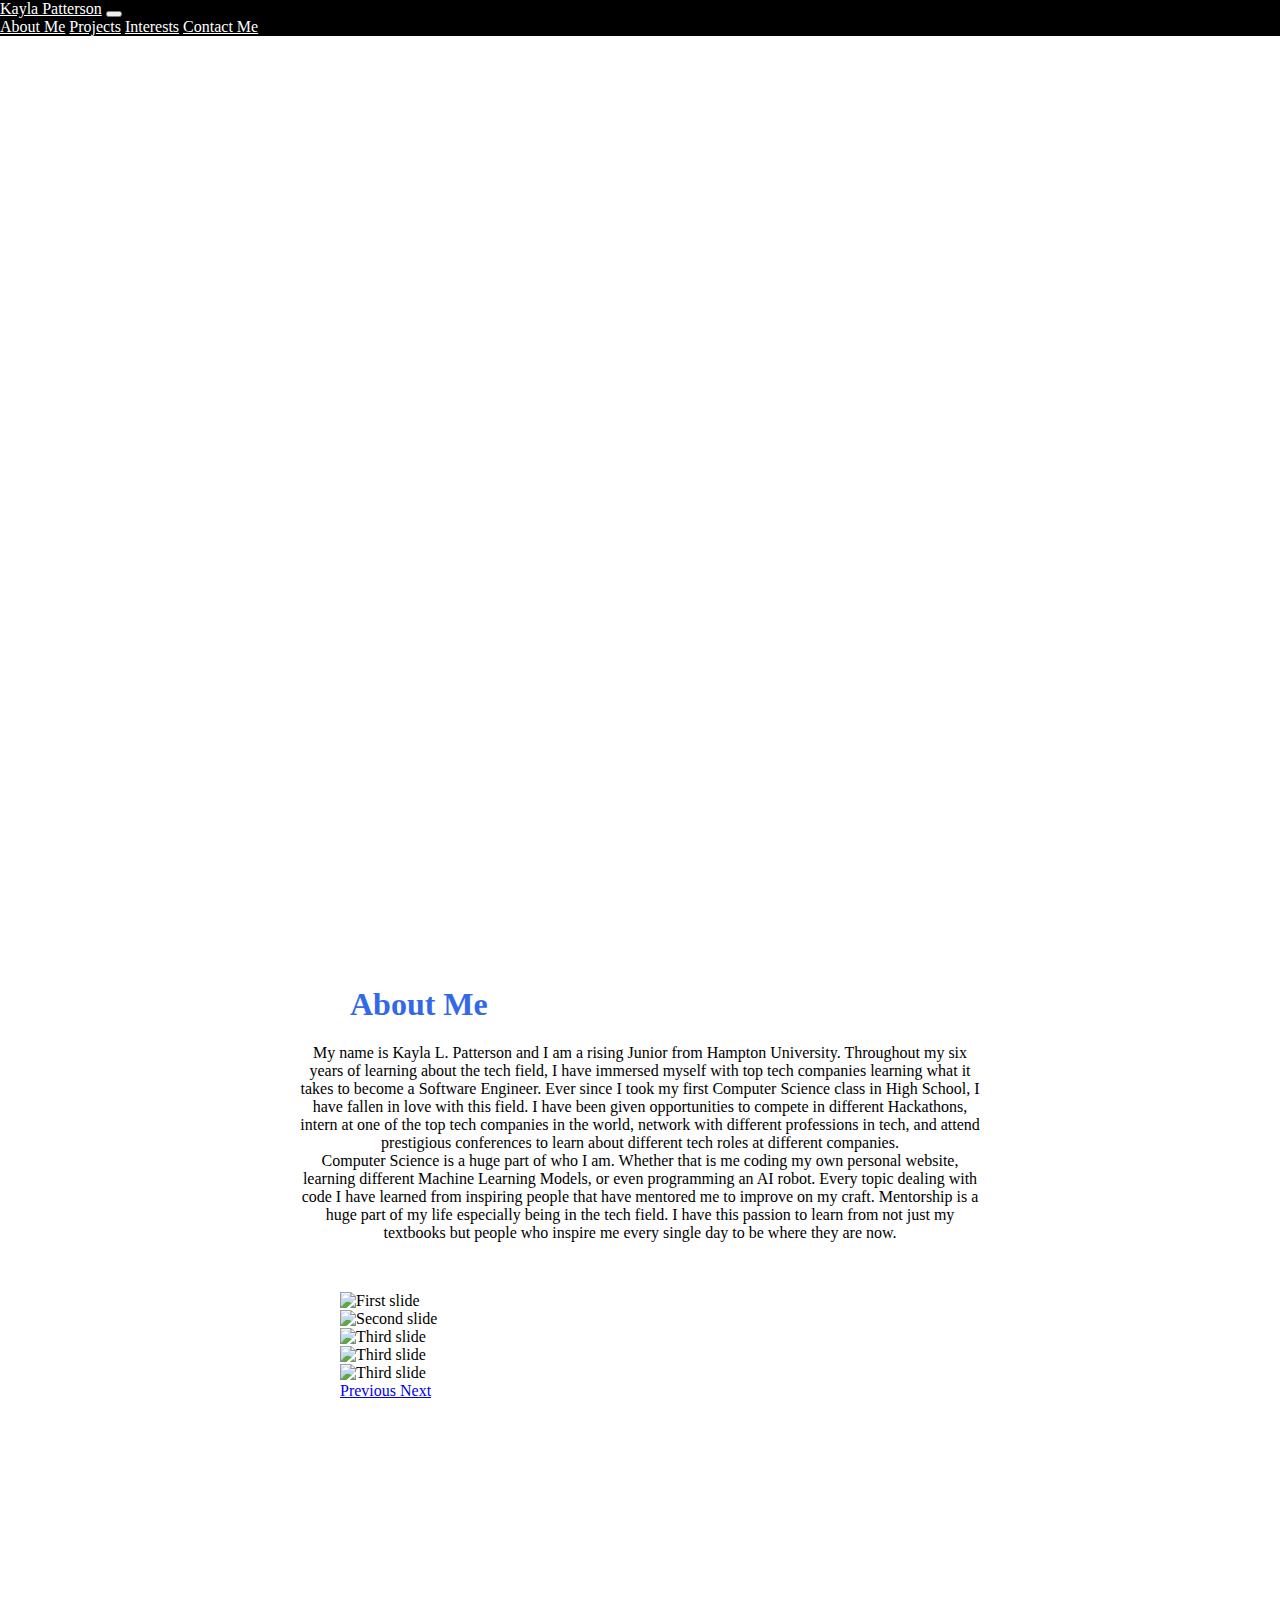
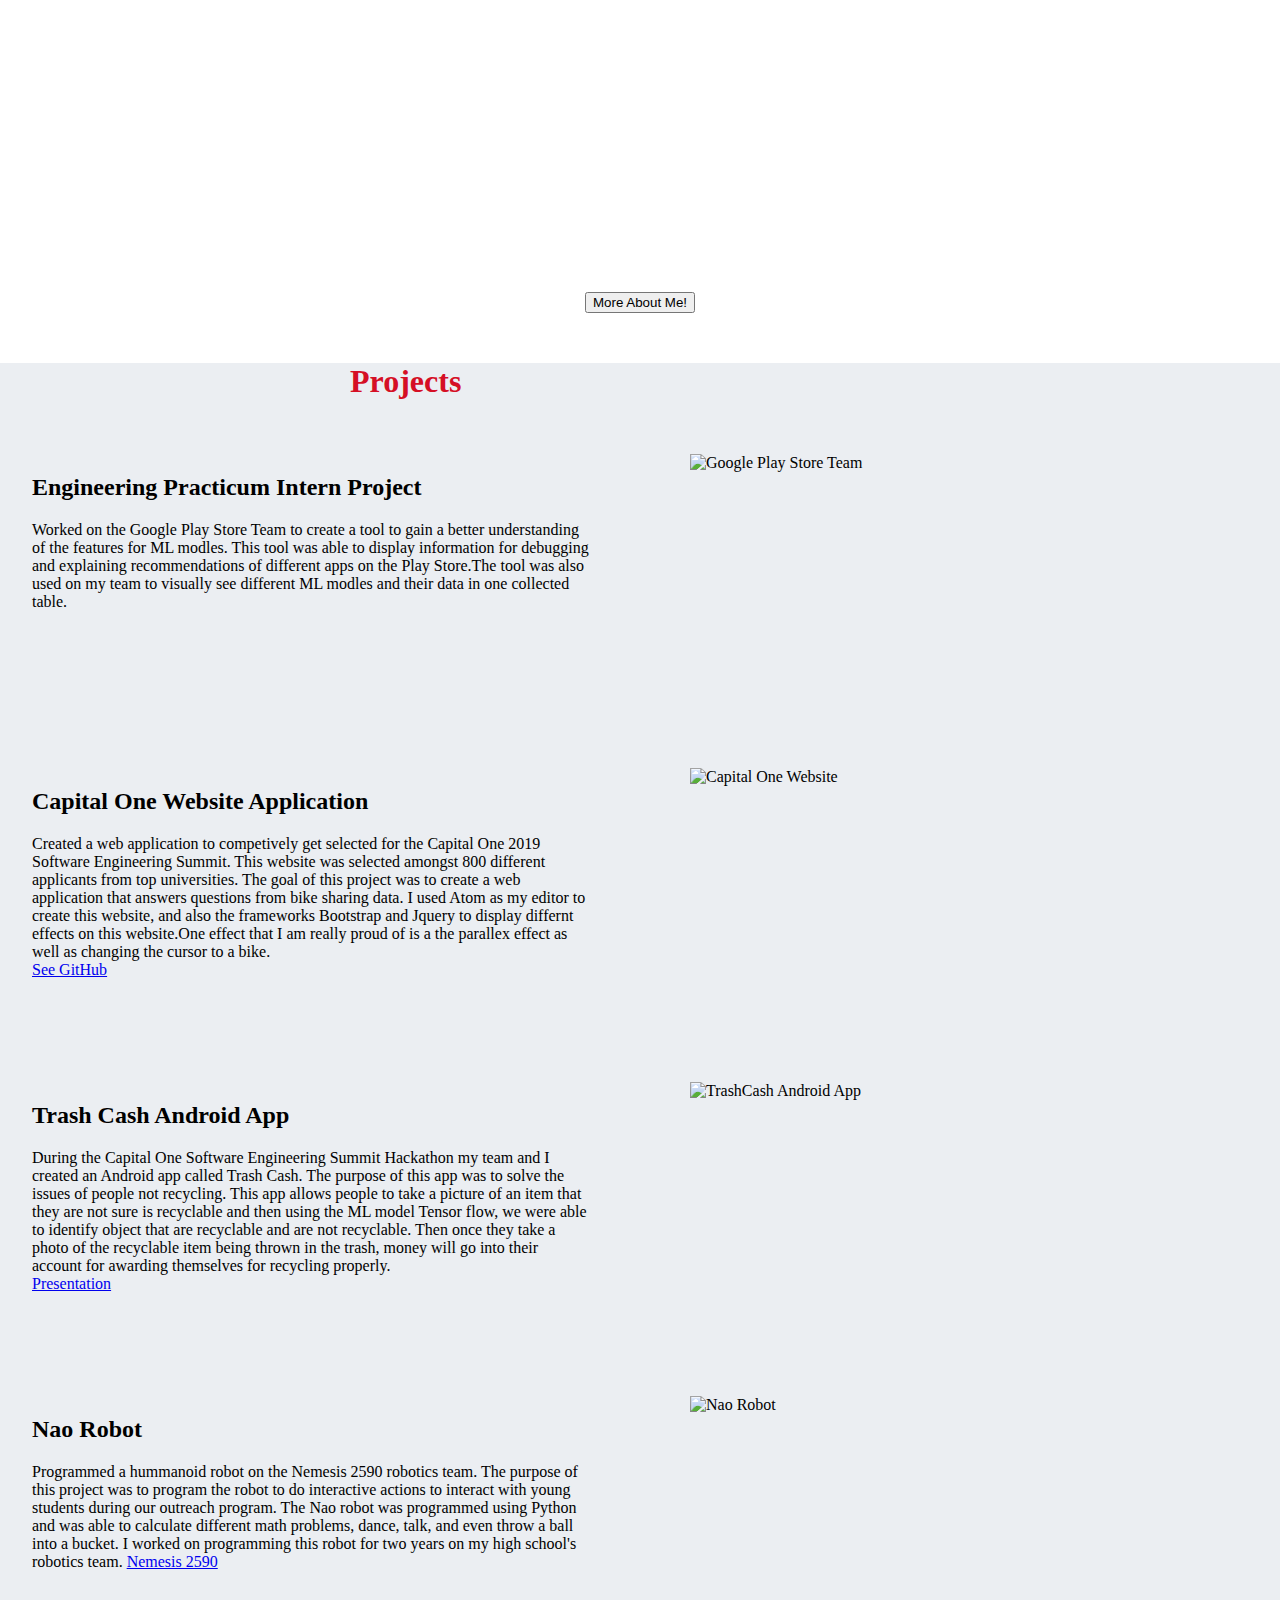
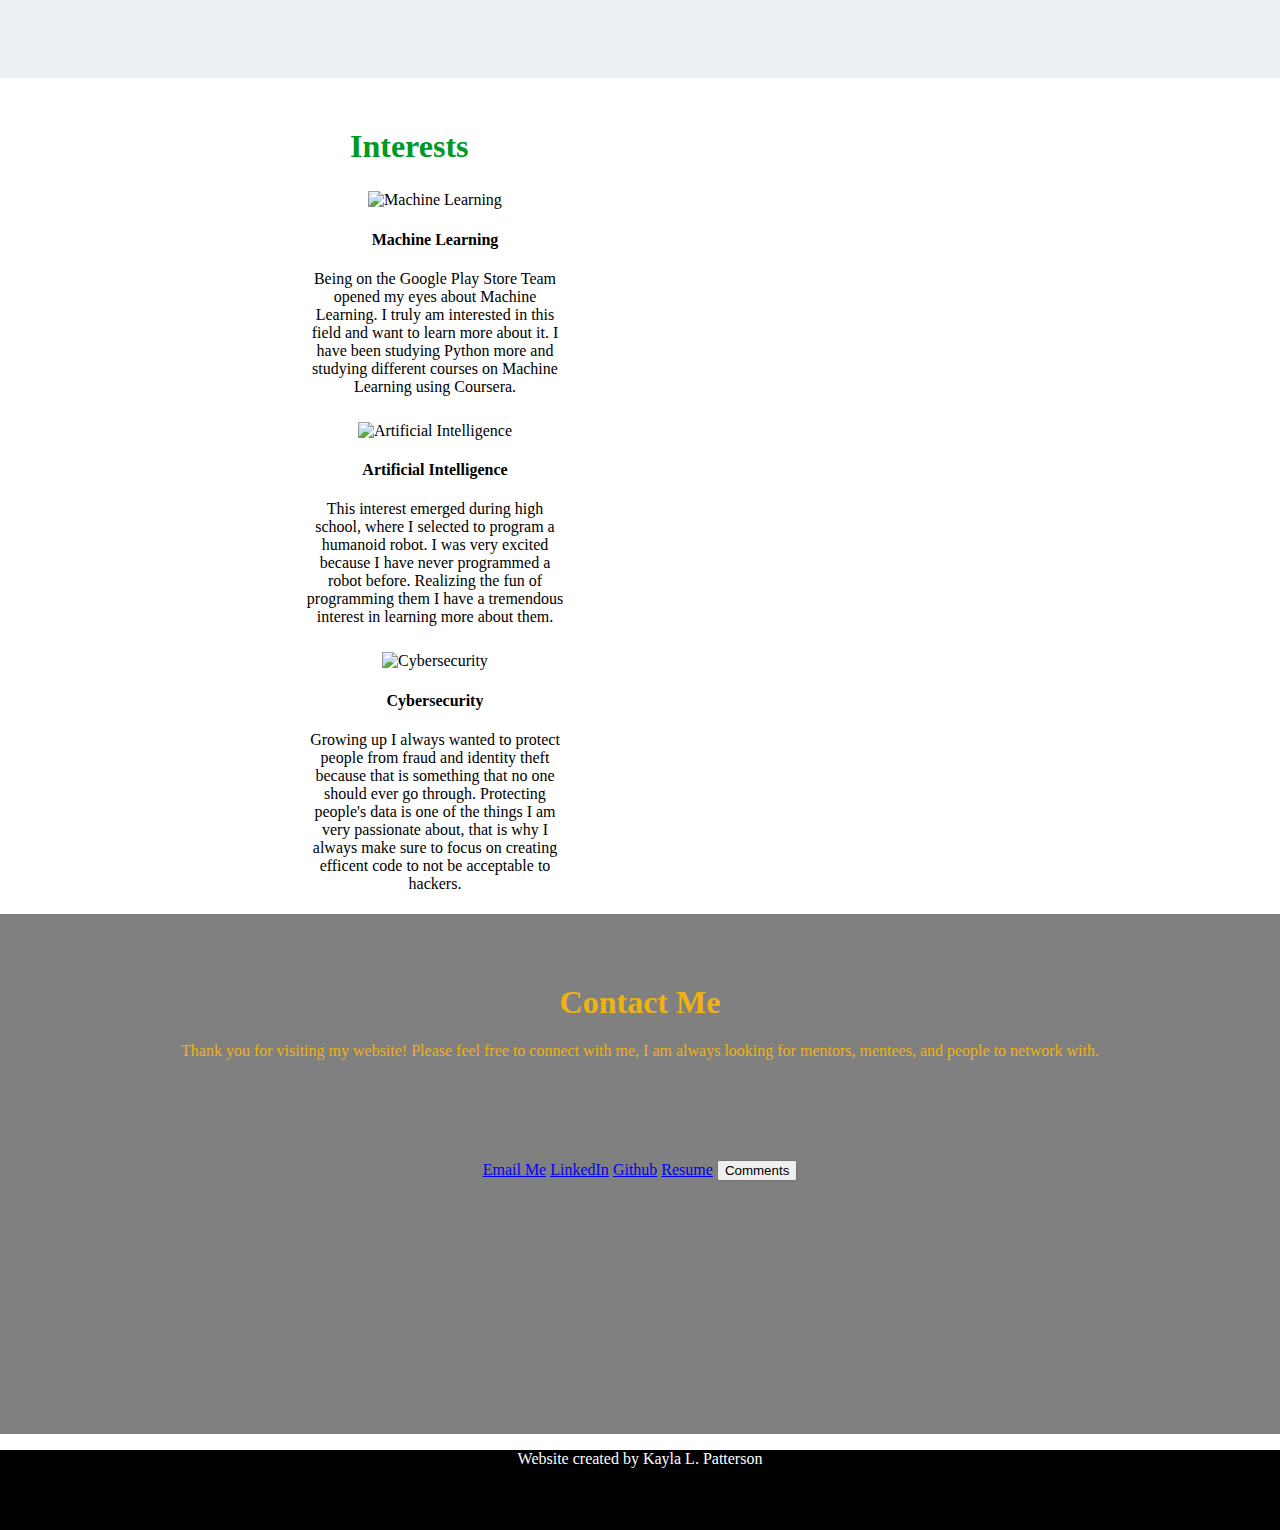
==== portfolio/src/main/webapp/index.html @ 1e5e289f "Add fetch to servlet to display comment on webpage." ====
<!DOCTYPE html>
<html>
  <head>
    <meta charset="UTF-8">
    <meta name="viewport" content="width=device-width, initial-scale=1, shrink-to-fit=no">
    <title>Kayla Patterson</title>
    <link rel="stylesheet" href="https://stackpath.bootstrapcdn.com/bootstrap/4.5.0/css/bootstrap.min.css" integrity="sha384-9aIt2nRpC12Uk9gS9baDl411NQApFmC26EwAOH8WgZl5MYYxFfc+NcPb1dKGj7Sk" crossorigin="anonymous">
    <link rel="stylesheet" href="style.css">
    <!--<script src="script.js"></script>-->
  </head>
  <body>
    <nav class="navbar navbar-expand-lg">
        <a class="navbar-brand" href="#">Kayla Patterson</a>
        <button class="navbar-toggler navbar-light bg-light" type="button" data-toggle="collapse" data-target="#navbarAlt" aria-controls="navbarNavAltMarkup" aria-expanded="false" aria-label="Toggle navigation">
            <span class="navbar-toggler-icon"></span>
        </button>
        <div class="collapse navbar-collapse" id="navbarAlt">
            <div class="navbar-nav">
                <a class="nav-item nav-link" href="#about">About Me</a>
                <a class="nav-item nav-link" href="#projects">Projects</a>
                <a class="nav-item nav-link" href="#interests">Interests</a>  
                <a class="nav-item nav-link" href="#contact">Contact Me</a>  
            </div>
        </div>
    </nav>    
    <div id="cover-page">
        <div class="container">
        <div id="cover-title">
            <h1 id="changeColor"><bold>Kayla Patterson</h1>
            <h2>STEP Intern</h2>
        </div>
        </div>
    </div>
    <div class="container-fluid" id="about">
            <h1 class="about-title">About Me</h1>
            <div class="about-text">
                <span> My name is Kayla L. Patterson and I am a rising Junior from Hampton University.
                    Throughout my six years of learning about the tech field, I have immersed myself 
                    with top tech companies learning what it takes to become a Software Engineer. Ever 
                    since I took my first Computer Science class in High School, I have fallen in love 
                    with this field. I have been given opportunities to compete in different Hackathons, 
                    intern at one of the top tech companies in the world, network with different professions 
                    in tech, and attend prestigious conferences to learn about different tech roles at different 
                    companies.<br> Computer Science is a huge part of who I am. Whether that is me coding my own 
                    personal website, learning different Machine Learning Models, or even programming an AI robot. 
                    Every topic dealing with code I have learned from inspiring people that have mentored me to 
                    improve on my craft. Mentorship is a huge part of my life especially being in the tech field. 
                    I have this passion to learn from not just my textbooks but people who inspire me every single 
                    day to be where they are now.     
                </span>
            </div>
    </div>
    <section id="about-carousel">
        <div class="container">
            <div id="carouselIndicators" class="carousel slide" data-ride="carousel">
                <div class="carousel-inner" width="100" height="100">
                    <div class="carousel-item active" >
                    <img class="d-block w-100" src="images/slide1.jpg" alt="First slide" >
                    </div>
                    <div class="carousel-item">
                    <img class="d-block w-100" src="images/slide2.jpg" alt="Second slide">
                    </div>
                    <div class="carousel-item">
                    <img class="d-block w-100" src="images/slide3.jpg" alt="Third slide">
                    </div>
                    <div class="carousel-item">
                    <img class="d-block w-100" src="images/slide4.jpg" alt="Third slide">
                    </div>
                    <div class="carousel-item">
                    <img class="d-block w-100" src="images/slide5.jpg" alt="Third slide">
                    </div>
                </div>
                <a class="carousel-control-prev" href="#carouselIndicators" role="button" data-slide="prev">
                    <span class="carousel-control-prev-icon" aria-hidden="true"></span>
                    <span class="sr-only">Previous</span>
                </a>
                <a class="carousel-control-next" href="#carouselIndicators" role="button" data-slide="next">
                    <span class="carousel-control-next-icon" aria-hidden="true"></span>
                    <span class="sr-only">Next</span>
                </a>
            </div>
        </div>
    </section>
    <div id="about-btn">
      <button onclick="addRandomFact()" class="btn btn-primary">More About Me!</button>
      <div id="more-container"></div>
    </div>
    <section id="projects">
        <div class="container">
        <h1 id="proj-title">Projects</h1>
                <section class="project-layout">
                    <div>
                        <h2>Engineering Practicum Intern Project</h2>
                        <hs2>Worked on the Google Play Store Team to create a tool to gain a better understanding 
                            of the features for ML modles. This tool was able to display information for debugging 
                            and explaining recommendations of different apps on the Play Store.The tool was also 
                            used on my team to visually see different ML modles and their data in one collected 
                            table. 
                        </hs2>
                    </div>
                    <img src="images/playstore.jpg" alt="Google Play Store Team" width=300 height=250>
                </section>
                <section class="project-layout">
                    <div>
                        <h2>Capital One Website Application</h2>
                        <hs2> Created a web application to competively get selected for the Capital One 2019 Software 
                            Engineering Summit. This website was selected amongst 800 different applicants from top universities.
                            The goal of this project was to create a web application that answers questions from bike 
                            sharing data. I used Atom as my editor to create this website, and also the frameworks Bootstrap 
                            and Jquery to display differnt effects on this website.One effect that I am really proud of is a 
                            the parallex effect as well as changing the cursor to a bike.  
                        </hs2>
                        <br>
                        <a href="https://github.com/kpatterson01/CapitalOne-Web-Application" class="btn btn-danger">See GitHub</a>
                    </div>
                    <img src="images/capital-one-website.jpg" alt="Capital One Website" width=300 height=250>
                </section>
                <section class="project-layout">
                    <div>
                        <h2>Trash Cash Android App</h2>
                        <hs2>During the Capital One Software Engineering Summit Hackathon my team and I created an 
                            Android app called Trash Cash. The purpose of this app was to solve the issues of people
                            not recycling. This app allows people to take a picture of an item that they are not sure is
                            recyclable and then using the ML model Tensor flow, we were able to identify object that are recyclable
                            and are not recyclable. Then once they take a photo of the recyclable item being thrown in the trash, money
                            will go into their account for awarding themselves for recycling properly. 
                        </hs2>
                        <br>
                        <a href="https://docs.google.com/presentation/d/1O1aERmWyZ87R3n3_4VYoOlsBmxV4Knce13YClF2A6Yo/edit?usp=sharing" class="btn btn-danger">Presentation</a>
                    </div>
                    <img src="images/trashcash.jpg" alt="TrashCash Android App" width=300 height=250>
                </section>
                <section class="project-layout">
                    <div>
                        <h2>Nao Robot</h2>
                       <hs2>Programmed a hummanoid robot on the Nemesis 2590 robotics team. The purpose of this project 
                           was to program the robot to do interactive actions to interact with young students during our outreach 
                           program. The Nao robot was programmed using Python and was able to calculate different math problems, dance,
                           talk, and even throw a ball into a bucket. I worked on programming this robot for two years on my high school's 
                           robotics team. 
                        </hs2>
                        <a href="http://frc2590.org/members/kayla-patterson/" class="btn btn-danger">Nemesis 2590</a>
                    </div>
                    <img src="images/nao-robot.jpg" alt="Nao Robot" width=300 height=250>
                </section>
            </div>
    </section>
    <section id="interests">
        <h1 id="int-title">Interests</h1>
        <div class="row">
            <div class="column">
                <img src="images/interest-1.jpg" alt="Machine Learning" style="width:80%">
                <h4>Machine Learning</h4>
                <p>Being on the Google Play Store Team opened my eyes about Machine Learning. I truly am interested
                    in this field and want to learn more about it. I have been studying Python more and studying different
                    courses on Machine Learning using Coursera. 
                </p>
            </div>
            <div class="column">
                <img src="images/interest-2.jpg" alt="Artificial Intelligence" style="width:80%">
                <h4>Artificial Intelligence</h4>
                <p>This interest emerged during high school, where I selected to program a humanoid robot. I was very 
                    excited because I have never programmed a robot before. Realizing the fun of programming them I have a 
                    tremendous interest in learning more about them. 
                </p>
            </div>
            <div class="column">
                <img src="images/interest-3.jpg" alt="Cybersecurity" style="width:80%">
                <h4>Cybersecurity</h4>
                <p> Growing up I always wanted to protect people from fraud and identity theft 
                    because that is something that no one should ever go through. Protecting people's 
                    data is one of the things I am very passionate about, that is why I always
                    make sure to focus on creating efficent code to not be acceptable to hackers.
                </p>
            </div>
        </div>
    </section> 
    <section id="contact">
        <div id="contact-title">
            <h1>Contact Me</h1>
            <p>Thank you for visiting my website! Please feel free to connect with me, I am always looking for 
                mentors, mentees, and people to network with.
            </p>
        </div>
        <div class="container-fluid" id="buttons">
            <a href="mailto:klypat00@gmail.com" class="btn btn-primary btn-lg">Email Me</a>
            <a href="https://www.linkedin.com/in/kayla-patterson" class="btn btn-danger btn-lg">LinkedIn</a>
            <a href="https://github.com/kpatterson01" class="btn btn-success btn-lg">Github</a>
            <a href="https://drive.google.com/file/d/1HNqcNQGFQX4nzZWO-FFKlE-xT8NCLx03/view?usp=sharing" class="btn btn-warning btn-lg">Resume</a>
            
            <button onclick="getComment()" class="btn btn-secondary btn-lg" >Comments</button>
            <div id="comment-container"></div>
        </div>
    </section>
    <footer>
        <p>Website created by Kayla L. Patterson</p>
    </footer>

    
    <script src="script.js"></script>
    <script src="https://code.jquery.com/jquery-3.5.1.slim.min.js" integrity="sha384-DfXdz2htPH0lsSSs5nCTpuj/zy4C+OGpamoFVy38MVBnE+IbbVYUew+OrCXaRkfj" crossorigin="anonymous"></script>
    <script src="https://cdn.jsdelivr.net/npm/popper.js@1.16.0/dist/umd/popper.min.js" integrity="sha384-Q6E9RHvbIyZFJoft+2mJbHaEWldlvI9IOYy5n3zV9zzTtmI3UksdQRVvoxMfooAo" crossorigin="anonymous"></script>
    <script src="https://stackpath.bootstrapcdn.com/bootstrap/4.5.0/js/bootstrap.min.js" integrity="sha384-OgVRvuATP1z7JjHLkuOU7Xw704+h835Lr+6QL9UvYjZE3Ipu6Tp75j7Bh/kR0JKI" crossorigin="anonymous"></script>
  </body>
</html>
---- portfolio/src/main/webapp/style.css ----
body,html {
    height: 100%;
    width: 100%;  
    margin: 0; 
}

.navbar {
    background: black; 
}
.navbar-brand {
    color:white;
}
 
.navbar-brand:hover {
    color:white; 
}
 
.navbar-nav a {
    color:white; 
}
 
.navbar-nav a:hover {
    color:grey; 
}

#cover-page {
    background-image: url('images/android_bg.jpg'); 
    background-attachment: fixed;  
    background-size: cover; 
    width: 100%; 
    height: 100%; 
    /*filter: blur(8px);
    transform: scale(1.1); */
}

#cover-title {
    text-align: center; 
    padding: 300px;
    font-size: 50px; 
    color: white; 
}

.about-title {
    color:#3369e8; 
    margin-top: 50px; 
    margin-left: 350px;  
    margin-right: auto; 
    
}

.about-text {  
    margin-left: 300px;
    margin-right: 300px;  
    text-align: center; 
}

#about-carousel { 
    height: 600px; 
}

.carousel.slide {
    position: relative;
    width: 600px;
    height: 600px; 
    margin-left: auto; 
    margin-right: auto; 
    margin-top: 50px;
    margin-bottom: -200px; 
}

@media screen and (max-width: 500px) {
  .carousel.slide {
    width: 250px; 
    height: 250px; 
  }
}

#about-btn {
    text-align: center;
}

#more-container {
    margin-top: 10px;
    text-align: center; 
}

#proj-title {
    color: #d50f25; 
    margin-top: 50px; 
    margin-left: 350px;  
    margin-right: auto;  
}

#projects {
    background-color: #ebeef2; 
}

.project-layout {
    display: grid; 
    grid-gap: 100px; 
    grid-template-columns: repeat(2, 1fr);
    padding: 2rem; 
}

@media screen and (max-width: 500px) {
  .project-layout {
    grid-template-columns: repeat(1, 1fr);
  }
}

#int-title {
    color: #009925; 
    margin-top: 50px; 
    margin-left: 350px;  
    margin-right: auto; 
}

.column {
  float: center;
  width: 33.33%;
  padding: 5px; 
  text-align: center;
  column-gap: 30px;  
}

.row {
    margin-left: 300px;
    margin-right: 200px;  
}

.row::after {
  content: "";
  clear: both;
  display: table;
  margin-left: 20px; 
}

@media screen and (max-width: 600px) {
  .column {
    width: 100%;
  }
  .row {
    width: 100%; 
    margin-left: auto; 
    margin-right: auto; 
  }
  #int-title {
    margin-left: auto;  
    margin-right: auto; 
  }
}

#contact {
    background-color: grey;  
    height: 500px;  
    padding-top: 20px; 
}

#contact-title {
    color: #eeb211; 
    text-align: center; 
    margin-top: 50px; 
}

#buttons { 
    margin-top: 100px; 
    text-align: center;
    align-content: center; 
}

footer {
    position: static;
    left: 0;
    bottom: 0;
    width: 100%;
    height: 5em;
    background-color: black;
    color: white;
    text-align: center;
}
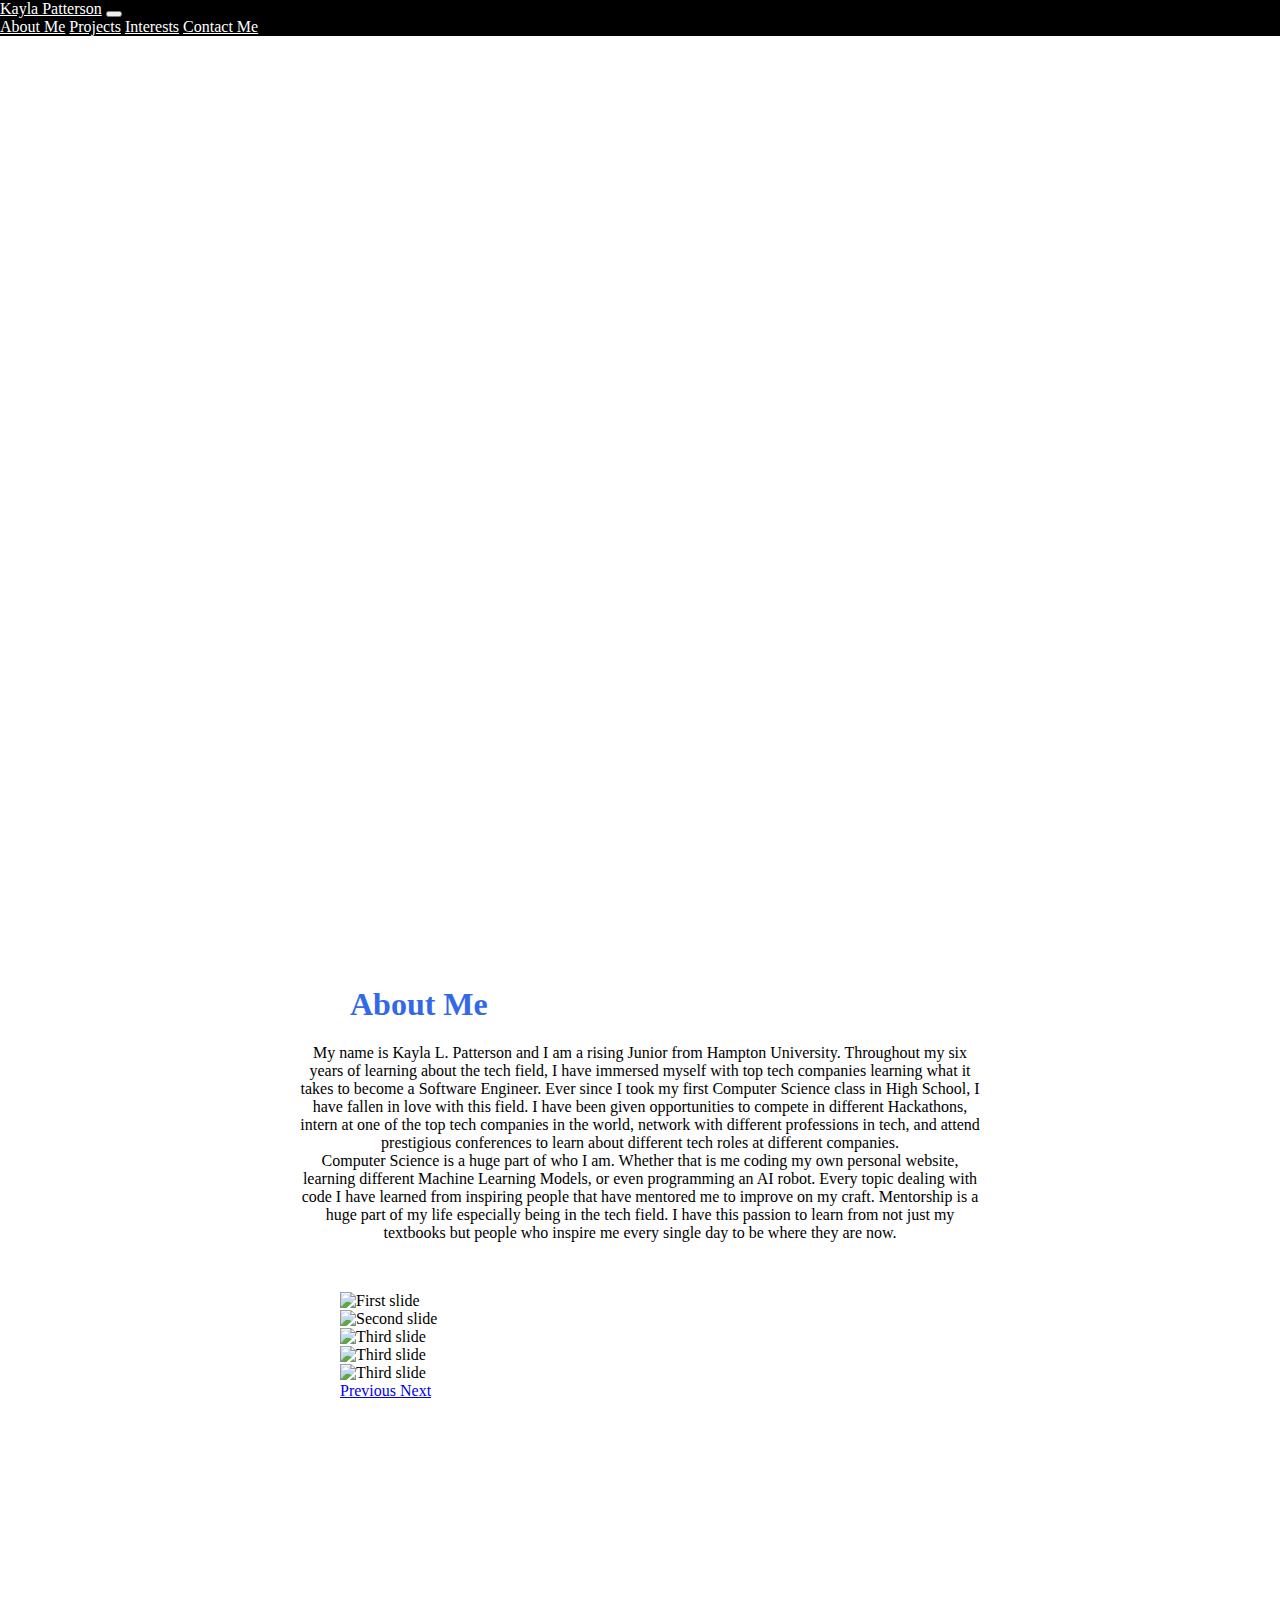
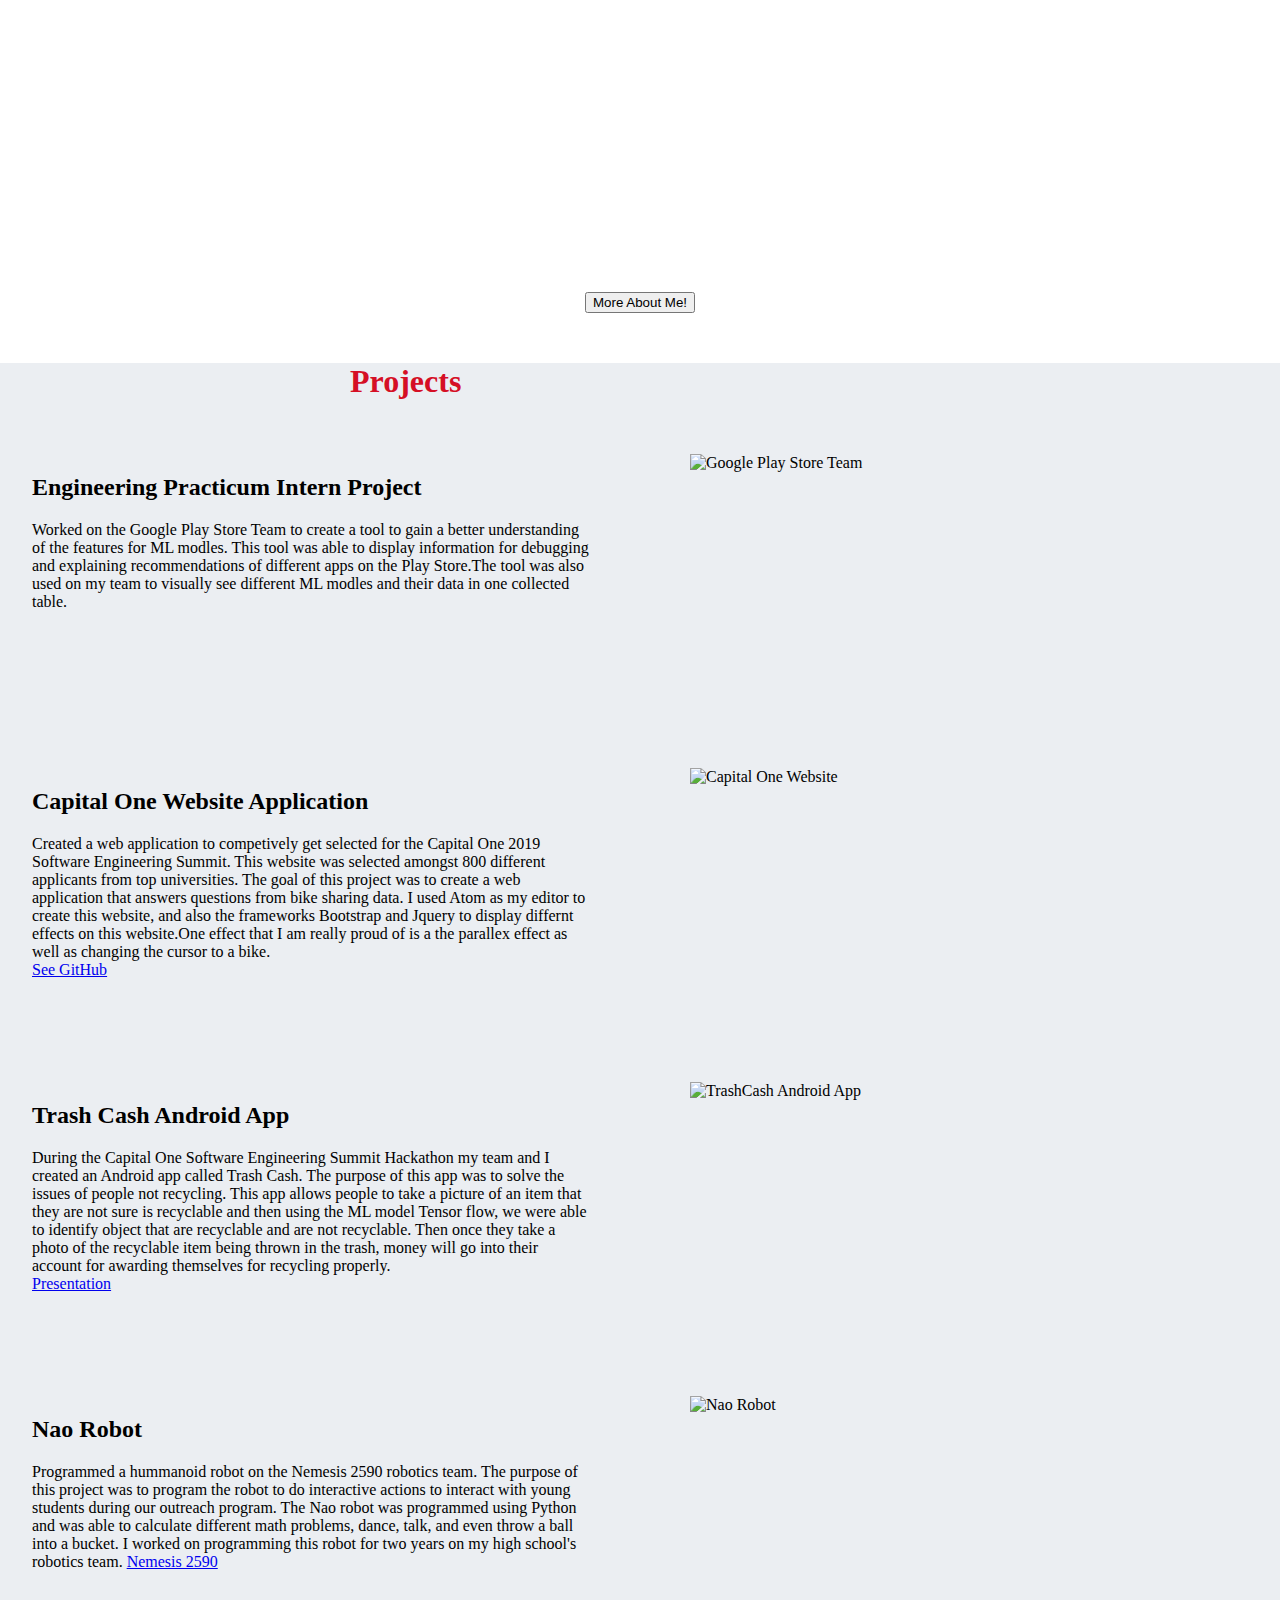
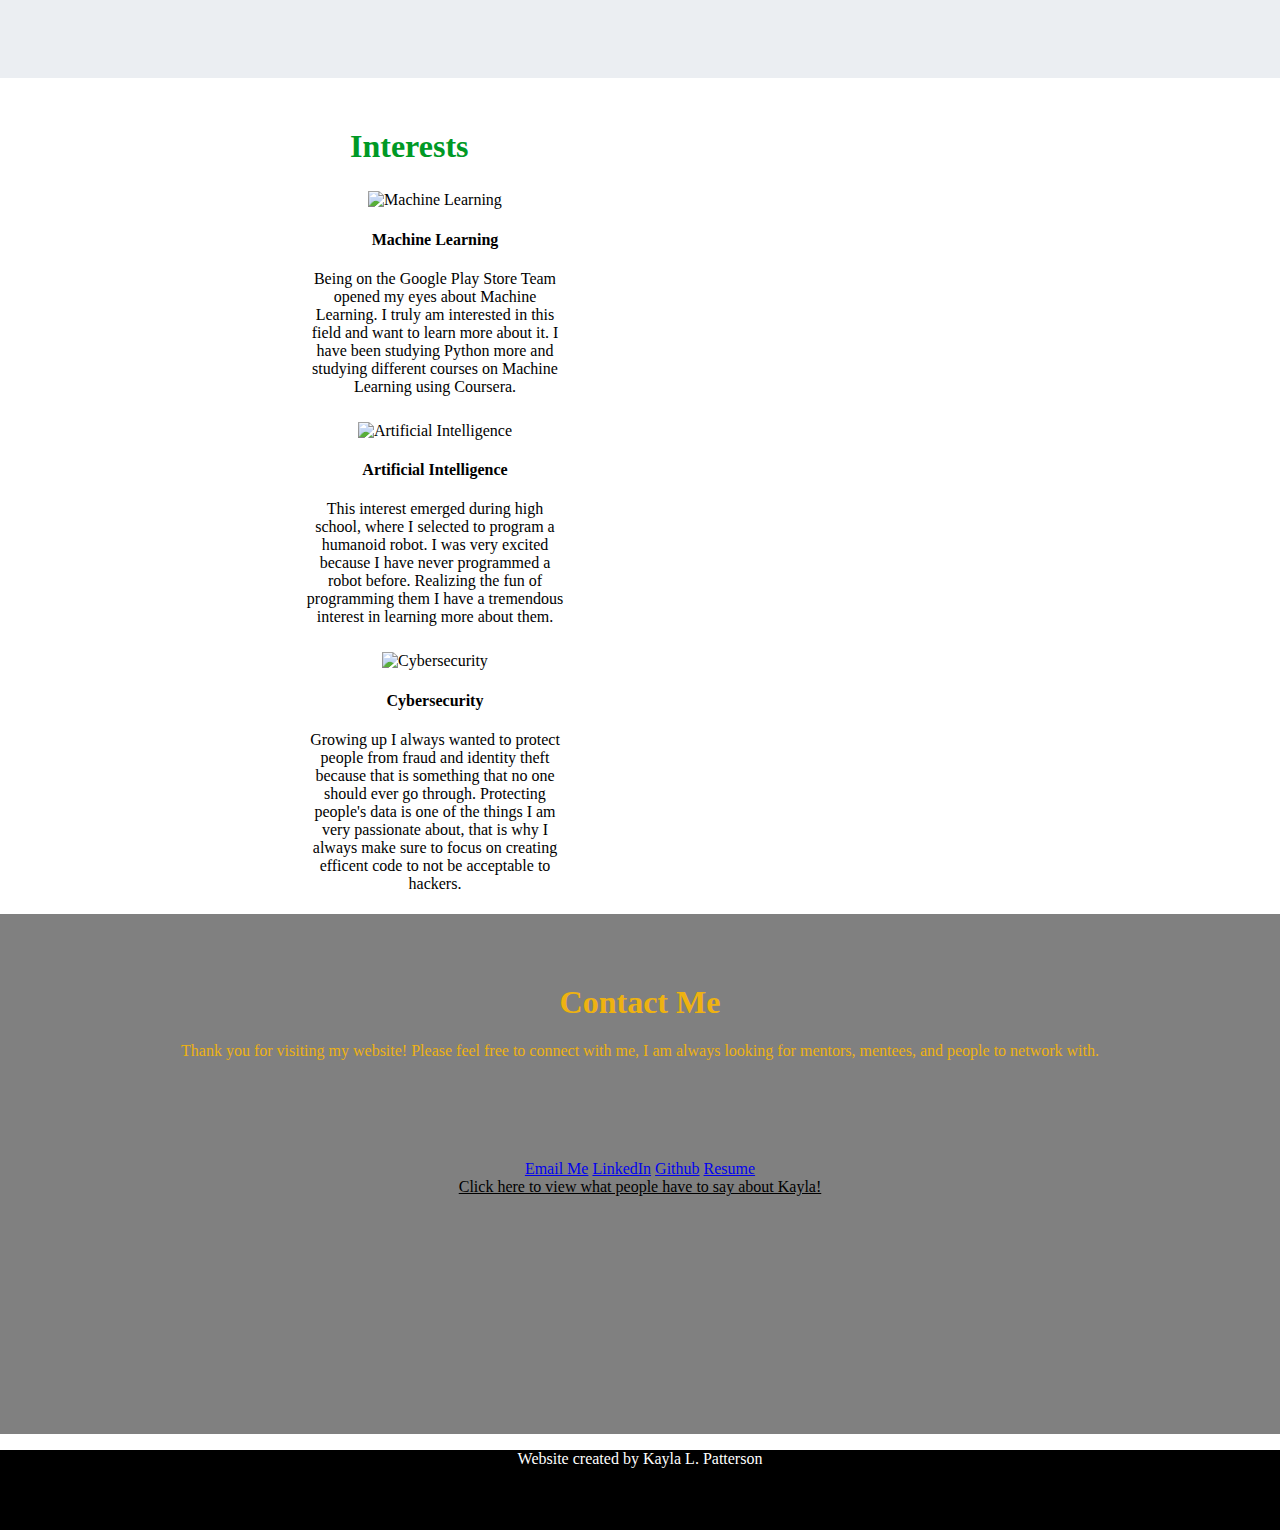
==== commit ba3cda11: "Merge pull request #5 from kpatterson01/CommentsPage" ====
--- a/portfolio/src/main/webapp/index.html
+++ b/portfolio/src/main/webapp/index.html
@@ -187,9 +187,9 @@
             <a href="https://www.linkedin.com/in/kayla-patterson" class="btn btn-danger btn-lg">LinkedIn</a>
             <a href="https://github.com/kpatterson01" class="btn btn-success btn-lg">Github</a>
             <a href="https://drive.google.com/file/d/1HNqcNQGFQX4nzZWO-FFKlE-xT8NCLx03/view?usp=sharing" class="btn btn-warning btn-lg">Resume</a>
-            
-            <button onclick="getComment()" class="btn btn-secondary btn-lg" >Comments</button>
-            <div id="comment-container"></div>
+        </div>
+        <div id="comment-link">
+            <a href="comments.html">Click here to view what people have to say about Kayla!</a>
         </div>
     </section>
     <footer>
--- a/portfolio/src/main/webapp/style.css
+++ b/portfolio/src/main/webapp/style.css
@@ -168,6 +168,14 @@
     align-content: center; 
 }
 
+#comment-link {
+    text-align: center; 
+}
+
+#comment-link a {
+    color: black; 
+}
+
 footer {
     position: static;
     left: 0;
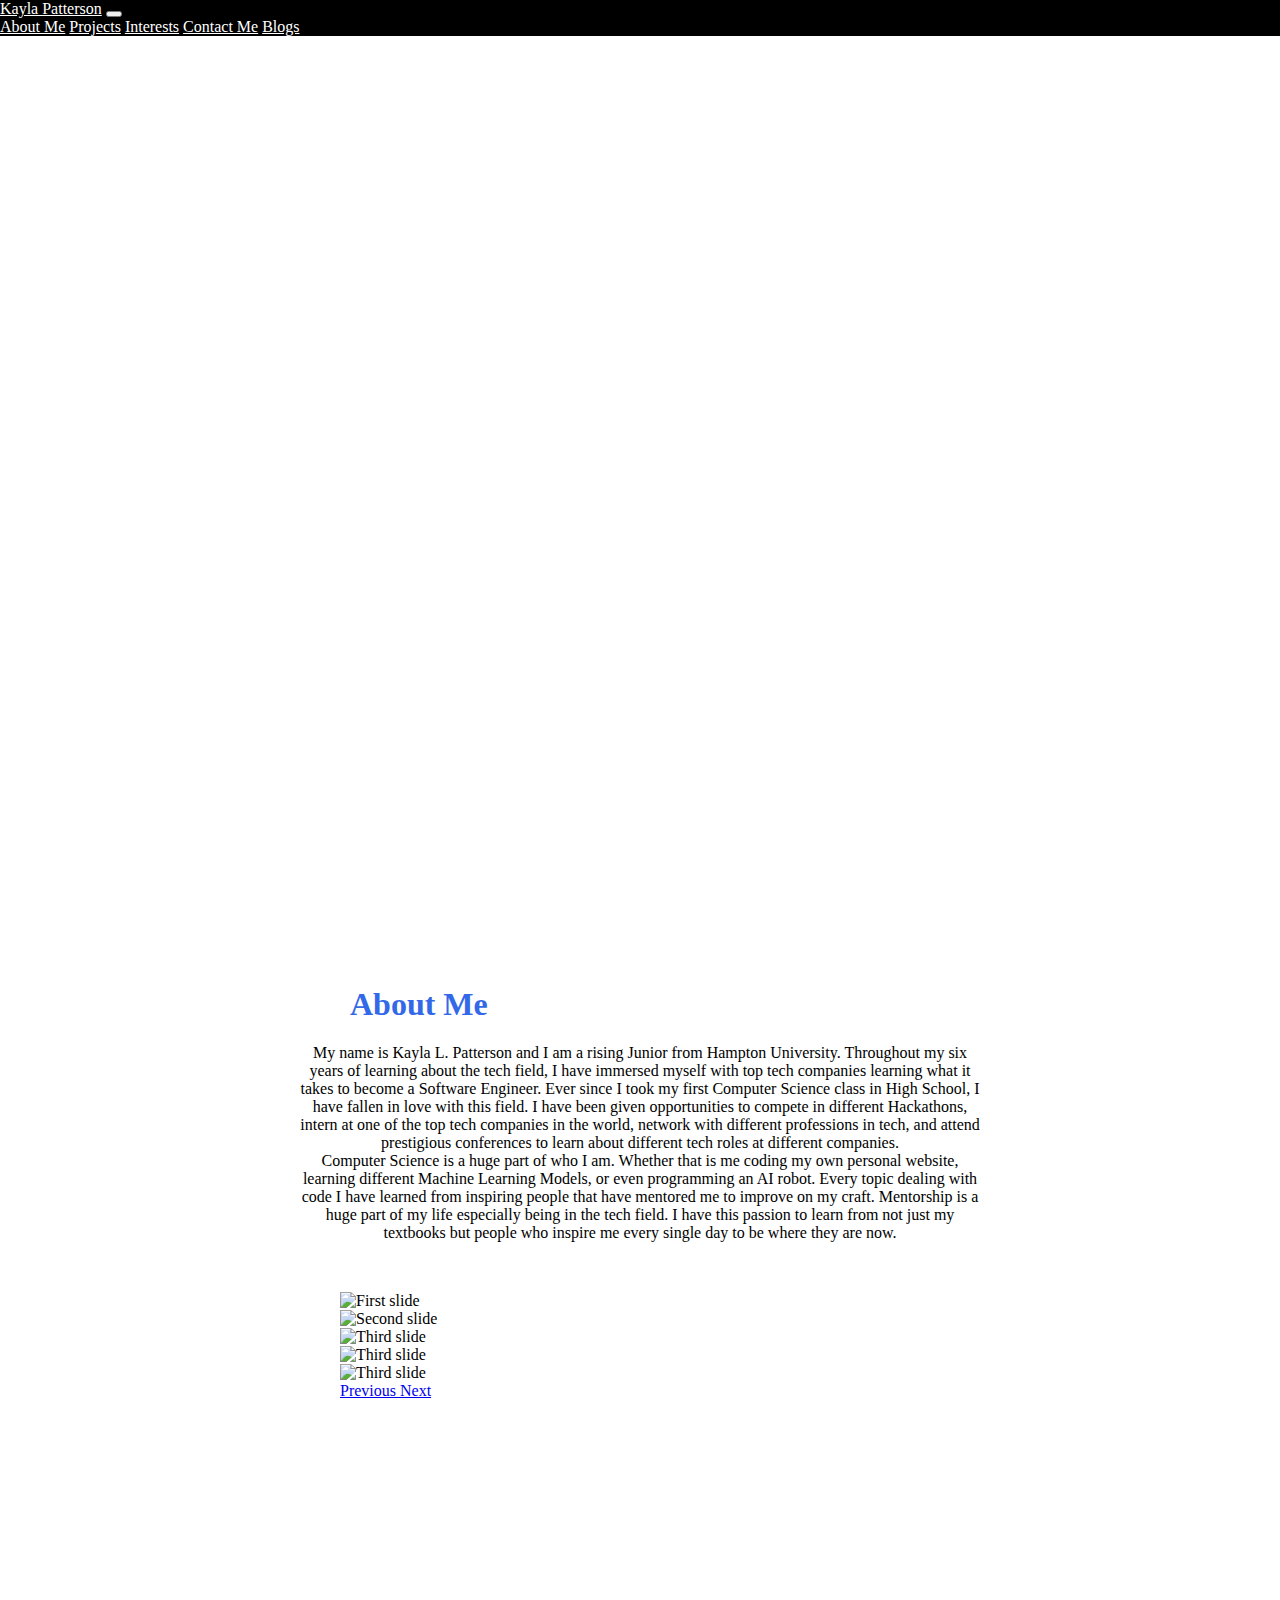
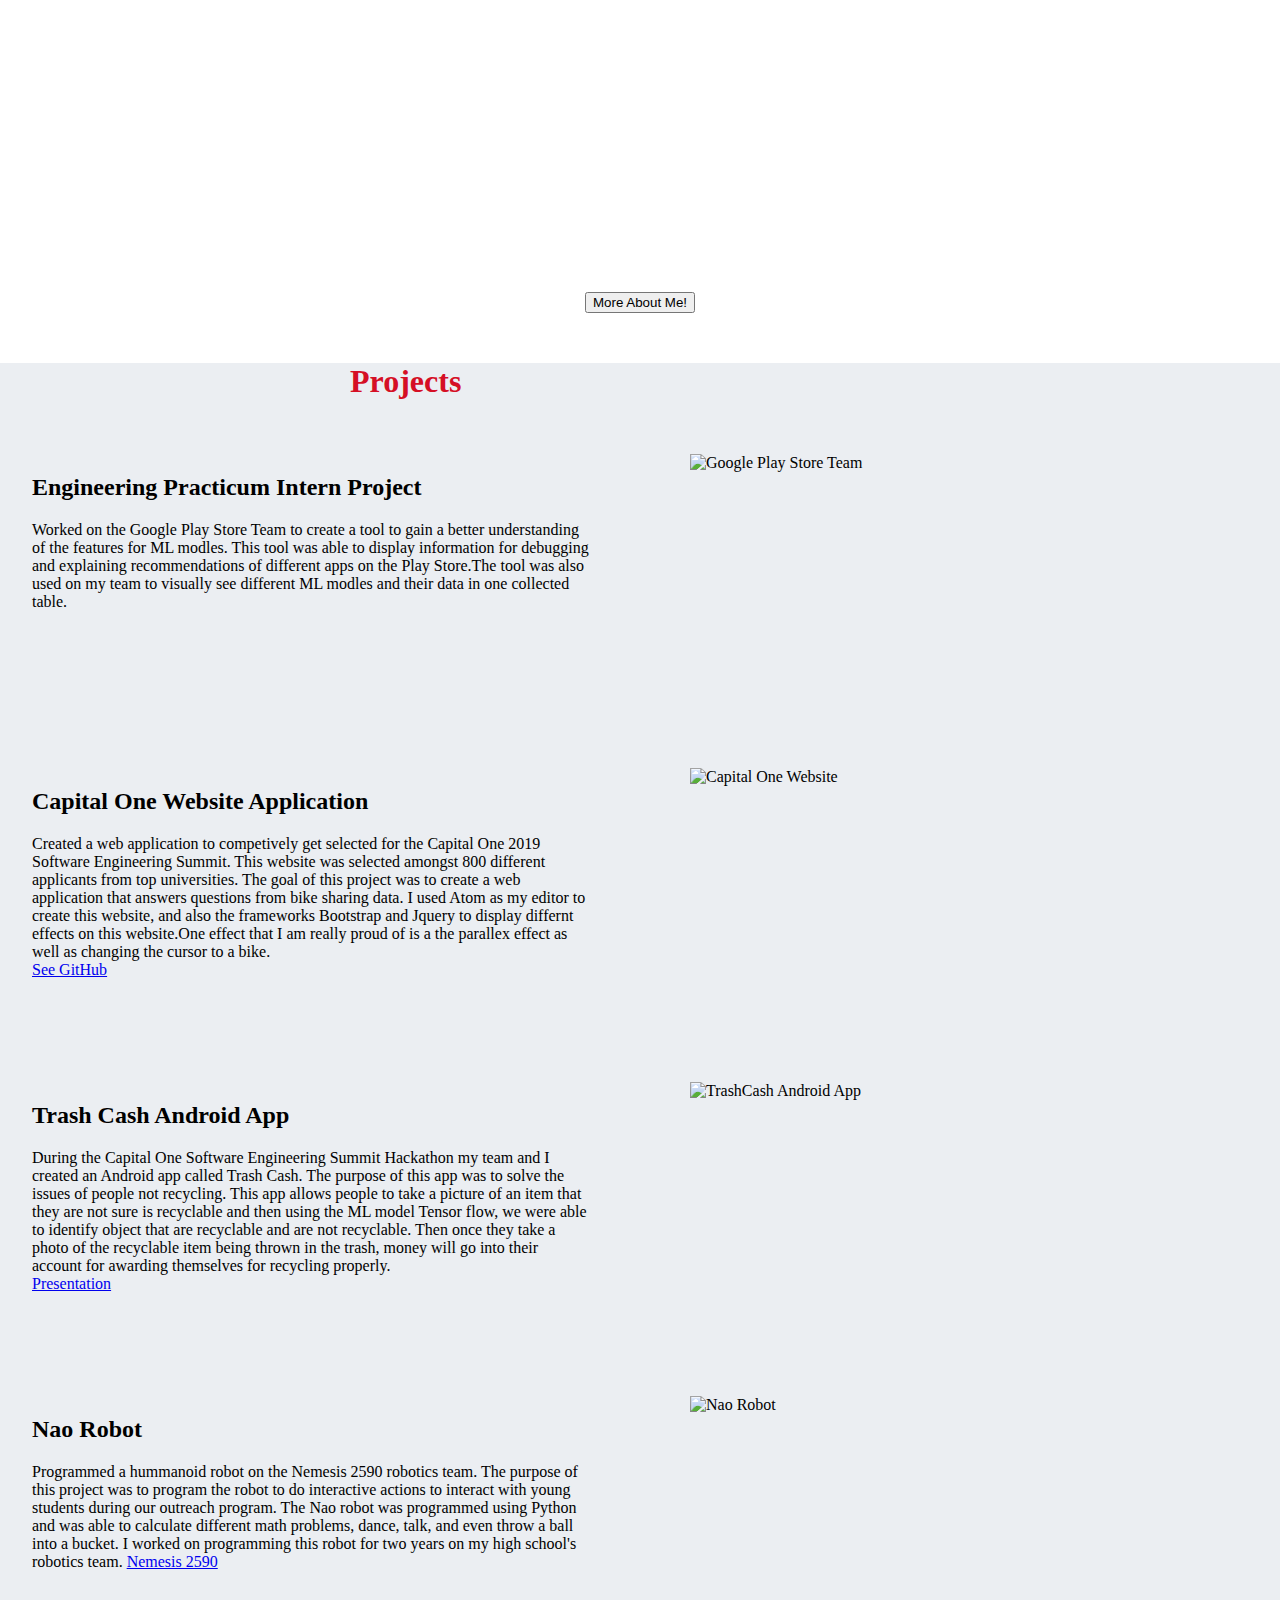
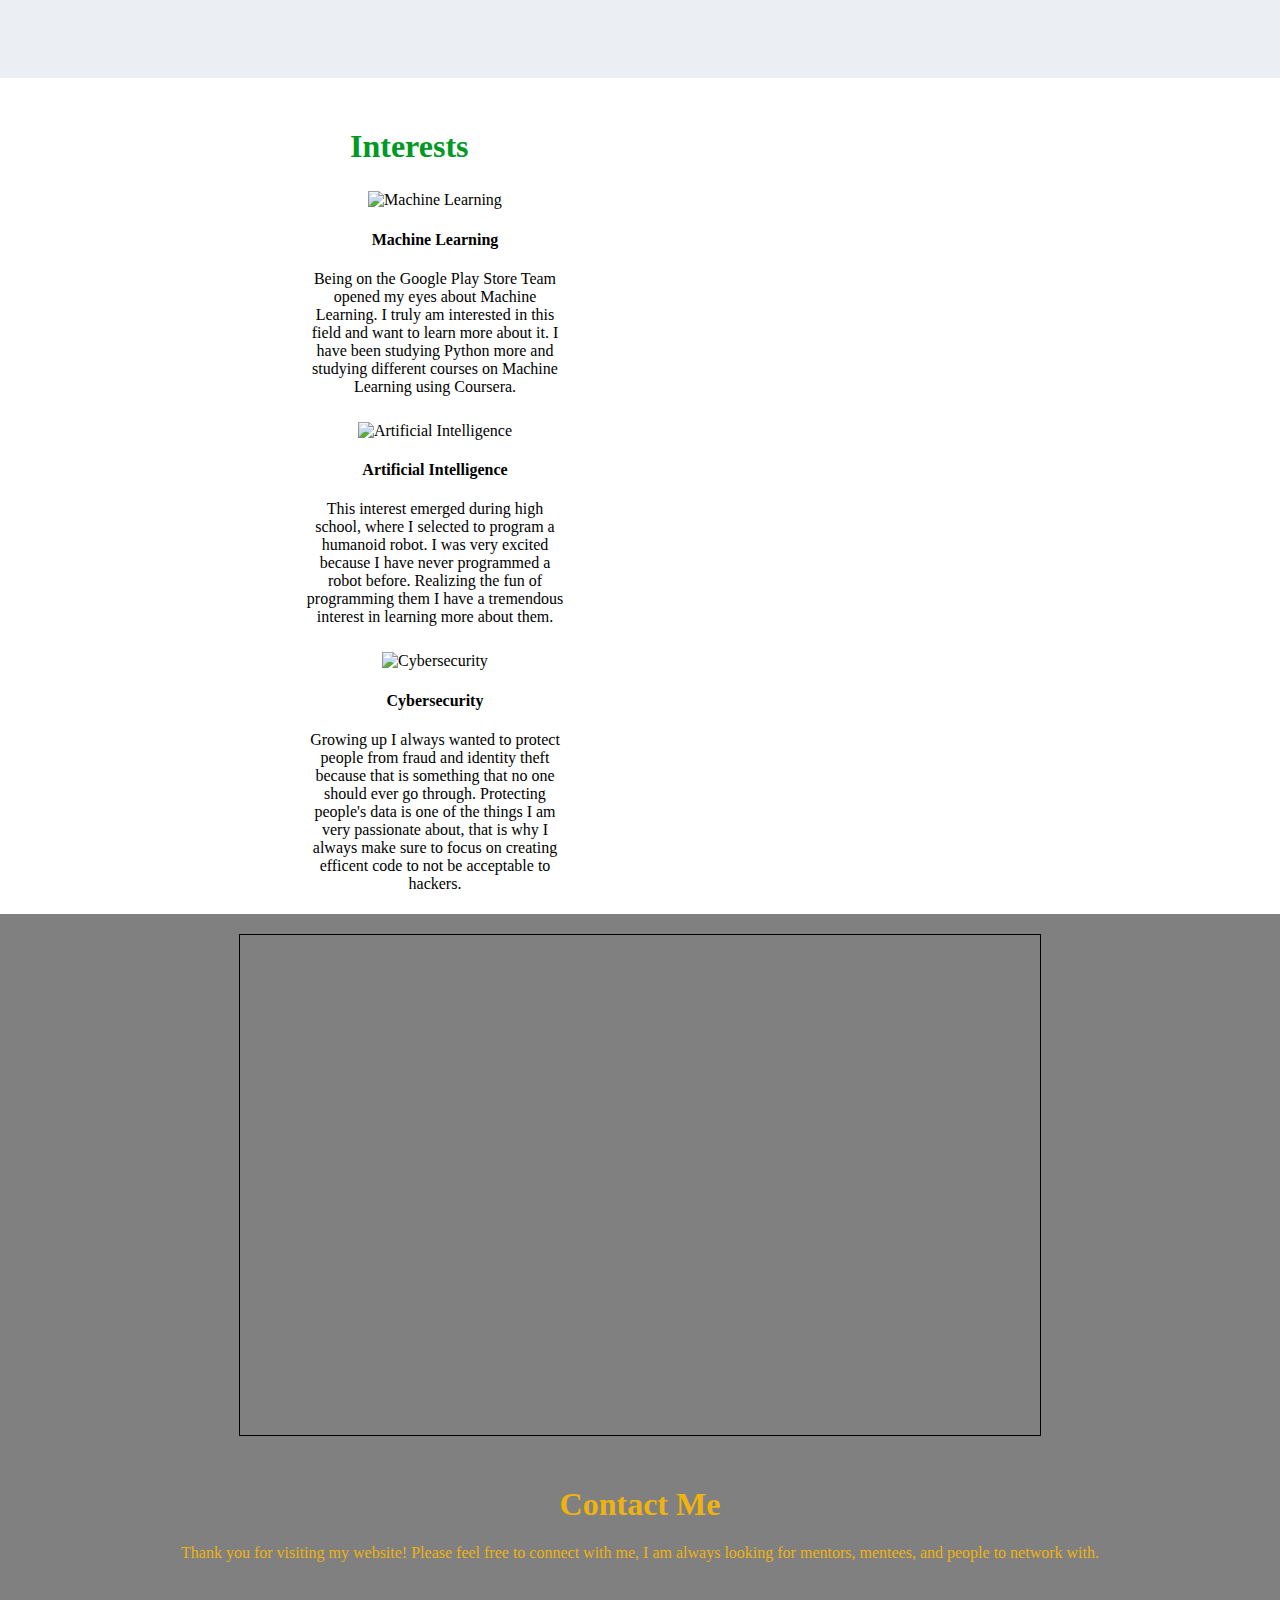
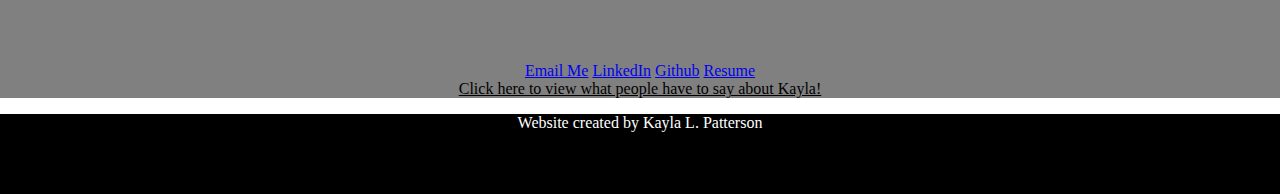
==== commit a0a9719a: "Add Blog page." ====
--- a/portfolio/src/main/webapp/index.html
+++ b/portfolio/src/main/webapp/index.html
@@ -6,9 +6,9 @@
     <title>Kayla Patterson</title>
     <link rel="stylesheet" href="https://stackpath.bootstrapcdn.com/bootstrap/4.5.0/css/bootstrap.min.css" integrity="sha384-9aIt2nRpC12Uk9gS9baDl411NQApFmC26EwAOH8WgZl5MYYxFfc+NcPb1dKGj7Sk" crossorigin="anonymous">
     <link rel="stylesheet" href="style.css">
-    <!--<script src="script.js"></script>-->
+    <script src="https://maps.googleapis.com/maps/api/js?key=AIzaSyD6AxuefQv6sbT-WwW9bGDnoEacGtLDxvk"></script>
   </head>
-  <body>
+  <body onload="createMap()";>
     <nav class="navbar navbar-expand-lg">
         <a class="navbar-brand" href="#">Kayla Patterson</a>
         <button class="navbar-toggler navbar-light bg-light" type="button" data-toggle="collapse" data-target="#navbarAlt" aria-controls="navbarNavAltMarkup" aria-expanded="false" aria-label="Toggle navigation">
@@ -20,6 +20,7 @@
                 <a class="nav-item nav-link" href="#projects">Projects</a>
                 <a class="nav-item nav-link" href="#interests">Interests</a>  
                 <a class="nav-item nav-link" href="#contact">Contact Me</a>  
+                <a class="nav-item nav-link" href="blog_post.html">Blogs</a>  
             </div>
         </div>
     </nav>    
@@ -176,6 +177,7 @@
         </div>
     </section> 
     <section id="contact">
+        <div id="map"></div>
         <div id="contact-title">
             <h1>Contact Me</h1>
             <p>Thank you for visiting my website! Please feel free to connect with me, I am always looking for 
@@ -196,7 +198,7 @@
         <p>Website created by Kayla L. Patterson</p>
     </footer>
 
-    
+
     <script src="script.js"></script>
     <script src="https://code.jquery.com/jquery-3.5.1.slim.min.js" integrity="sha384-DfXdz2htPH0lsSSs5nCTpuj/zy4C+OGpamoFVy38MVBnE+IbbVYUew+OrCXaRkfj" crossorigin="anonymous"></script>
     <script src="https://cdn.jsdelivr.net/npm/popper.js@1.16.0/dist/umd/popper.min.js" integrity="sha384-Q6E9RHvbIyZFJoft+2mJbHaEWldlvI9IOYy5n3zV9zzTtmI3UksdQRVvoxMfooAo" crossorigin="anonymous"></script>
--- a/portfolio/src/main/webapp/style.css
+++ b/portfolio/src/main/webapp/style.css
@@ -150,9 +150,17 @@
   }
 }
 
+#map {
+    margin-left: auto; 
+    margin-right: auto; 
+    border: thin solid black;
+    height: 500px;
+    width: 800px;
+}
+
+
 #contact {
-    background-color: grey;  
-    height: 500px;  
+    background-color: grey;   
     padding-top: 20px; 
 }
 
